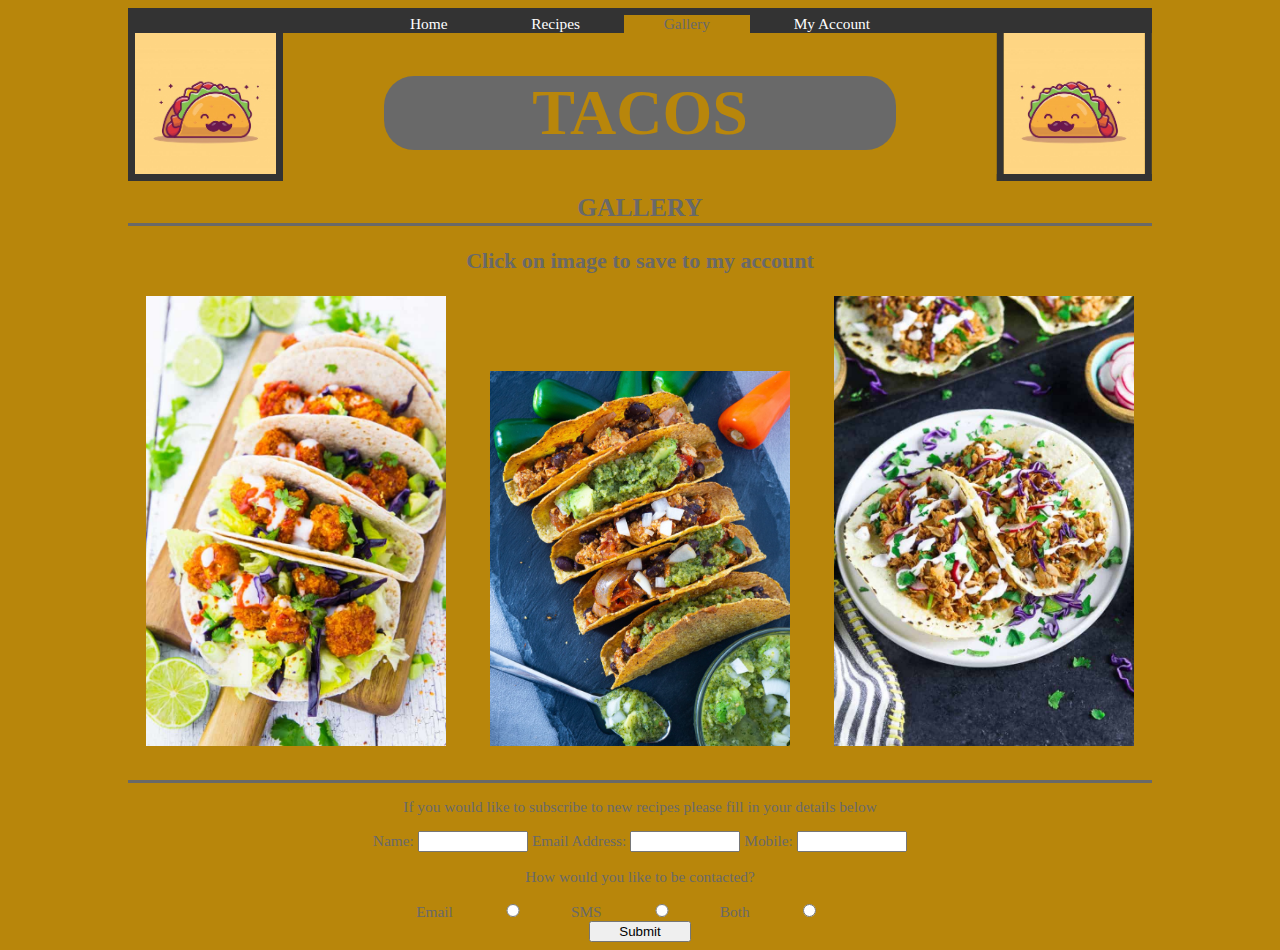
==== gallery.html @ 33af796f "Upload files" ====
<!DOCTYPE html>
<html lang="en">
    <head>
        <title>Tacos</title>
         <!--Links to the css file for this page-->
        <link rel="stylesheet" href="./css/styles.css">
    </head>
    <body onload="myLoad()">
        <nav>
            <!--Navigation bar at top of page-->
            <a href="index.html" target="_self">Home</a>
            <a href="recipe.html" target="_self">Recipes</a> 
            <a class="active" href="gallery.html" target="_self">Gallery</a>
            <a href="myAccount.html" target="_self">My Account</a>
        </nav>

        <!--Image to go aside the heading-->
        <aside class="logo1">
            <img id="image3" src = "Images/image3.jpeg" alt = "image not displaying">
        </aside>
        <aside class="logo2">
            <img id="image3Reverse" src = "Images/image3.jpeg" alt = "image not displaying">
        </aside>

        <!--Multiple headings to differentiate sections-->
        <h1>TACOS</h1>
        <h2>GALLERY</h2>

        <div>
            <h3>Click on image to save to my account</h3>
            <!--Images showing 'image not displaying if the image cannot load'-->
            <img id="image4" src = "Images/image4.jpeg" alt = "image not displaying">
            <img id="image6" src = "Images/image6.jpeg" alt = "image not displaying">
            <img id="image5" src = "Images/image5.jpeg" alt = "image not displaying">
        </div>

        <!--The footer of the page containing input both via text and radio button with a submit button-->
        </div>
        <div class="subscribe">
            <p>If you would like to subscribe to new recipes please fill in your details below</p>
            <form>
                <label for="name">Name:</label>
                <input type="text" id="name" name="name">
                <label for="email">Email Address:</label>
                <input type="text" id="email" name="email">
                <label for="phone">Mobile:</label>
                <input type="text" id="phone" name="phone"><br>
                <p>How would you like to be contacted?</p>
                <label for="email2">Email</label>
                <input type="radio" id="email2" name="email2">
                <label for="sms">SMS</label>
                <input type="radio" id="sms" name="sms">
                <label for="both">Both</label>
                <input type="radio" id="both" name="both"><br>
                <input type="button" value="Submit" id="submitForm">
            </form>
        </div>

        <script type="text/javascript" src="./js/tacoWebsite.js"></script>
    </body>
</html>


<!--
Image Sources
https://www.freepik.com/free-photos-vectors/cartoon-taco
https://veganheaven.org/recipe/vegan-cauliflower-tacos/
https://veganhuggs.com/jackfruit-carnitas-tacos/
https://plantifulheart.com/en/healthy-vegan-tacos-with-salsa-verde/
-->
---- css/styles.css ----
/* The main body of the file containing the main font style and colours */
body {
    background-color:darkgoldenrod;
    text-align: center;
    max-width:80%;
    margin-left:auto;
    margin-right:auto;
    color:dimgray;
    font-family: fantasy;
    font-size: 1.2vw;
}
/* Navigation bar at top of page */
nav {
    background-color:#333;
    overflow: hidden;
    border-top: solid #333 7px;
}
nav a {
    padding: 20px 40px;
    text-decoration: none;
    color:white;
    text-decoration: none;
    
}
/* Change colour of navigation button when hovering over */
nav a:hover {
    background-color:lightgreen;
    color: dimgray;
}
/* Colour of button of the current page */
nav a.active {
    background-color: darkgoldenrod;
    color: dimgray;
}
/* Heading 1 in its own block of text with different background colour */
h1 {
    font-size: 5vw;
    background-color: dimgray;
    color:darkgoldenrod;
    max-width: 50%;
    margin-left: auto;
    margin-right: auto;
    border-radius: 30px;
}
/* Logo image in top corners of page  */
.logo1 {
    float: left;
}
#image3{
    max-width: 11vw;
    border:solid #333 7px;
    border-top:none
}
.logo2 {
    float: right;
}
/* Same image but flipped */
#image3Reverse{
    max-width: 11vw;
    border:solid #333 7px;
    border-top:none;
    transform: scaleX(-1);
}
h2 {
    font-size: 2vw;
    border-bottom: solid;
}


/* Styles specific for index page */
/* The main content of the page in #container makes use of the table/grid function */
#container {
    display:grid;
    padding-top: 20px;
    word-wrap: normal;
}
#aside1 {
    grid-column: 1/1;
    grid-row:1/2;
}
section {
    grid-column: 2/5;
    grid-row:1/1;
    max-width: 20vw;
}
#aside2 {
    grid-column: 6/6;
    grid-row:1/2;
}
#image1 {
    width:70%;
    border: solid dimgray 7px;
    border-radius: 20px;
}
#image2 {
    width:70%;
    border: solid dimgray 7px;
    border-radius: 20px;
}
/* paragraph in its own block of text with difrent background colour containing information and testimonials */
.paragraph {
    background-color:burlywood ;
    border-radius: 20px;
}


/* Styles specific for recipe page */
/* The recipes making use of the table to contain two recipes */
.recipesList {
    background-color: burlywood;
    font-family: monospace;
    text-align: left;
    display:grid;
    max-width: 1200px;
    border: solid;
    border-radius: 10px;
}
#recipe1 {
    grid-column: 1/1;
    word-wrap: normal;
    padding: 20px;
    column-width: 600px;
}

#recipe3 {
    grid-column: 2/2;
    word-wrap: normal;
    padding:20px;
    border-left:solid;
    column-width: 600px;
}
.like {
    text-align: right;
}
/* Different font sizes to seperate different text */
h3 {
    font-size: 22px;
}
h4 {
    font-size: 13px;
}
.ingredients {
    font-size: 13px;
}

#commentsSection {
    margin-top: 100px;
    background-color: burlywood;
    padding:10px;
    text-align: left;
    max-width: 1200px;
    border: solid;
    border-radius: 10px;
}
#commentBox {
    width:60vw;
    height:5vw;
    margin-bottom:4px;
    border-radius: 5px;
}
#commentList {
    text-align:left;
    font-size:1.5vw
}


/* Styles specific for gallery page */
/* Images using padding to create the space between each of them */
#image4{
    max-width:300px;
    padding-right: 40px;
}
#image6{
    max-width:300px;
}
#image5{
    max-width:300px;
    padding-left: 40px;
}


/* Styles for save for later page */
#myAccount {
    text-align: left;
}
#details {
    background-color: burlywood;
    text-align: center;
    border: solid;
    width:50vw;
    border-radius: 10px;
    margin:auto
}
.savedRecipes {
    background-color: burlywood;
    font-family: monospace;
    text-align: left;
    max-width: 1200px;
    border: solid;
    border-radius: 10px;

}
.saved {
    margin: 10px;
    max-width: 10vw;
}

.hidden {
    display: none;
}

/* subscribe information seperated with border */
.subscribe {
    border-top:solid;
    margin-top: 30px;
}
input {
    width:8vw;
}
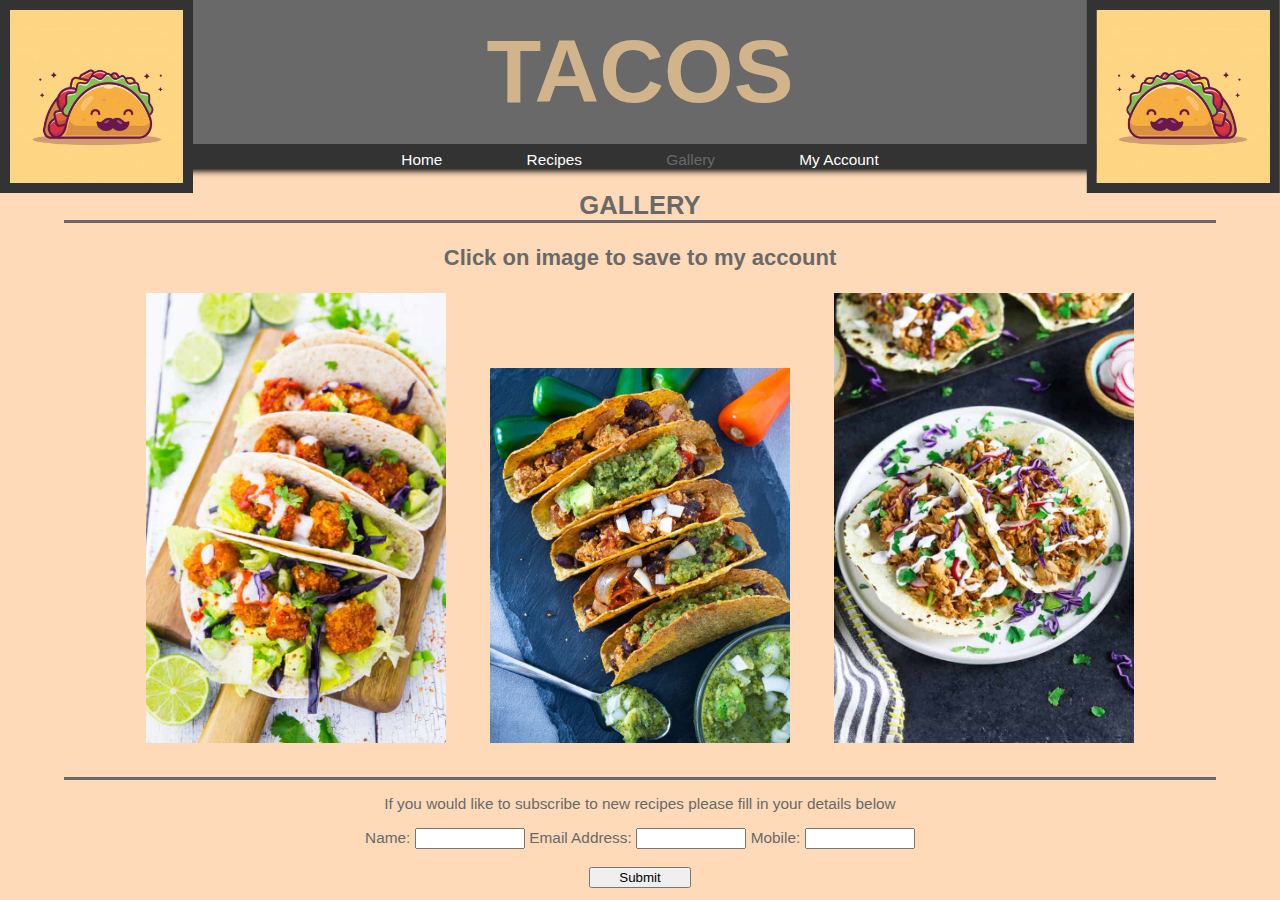
==== commit 18e2a108: "updated styling" ====
--- a/gallery.html
+++ b/gallery.html
@@ -6,13 +6,7 @@
         <link rel="stylesheet" href="./css/styles.css">
     </head>
     <body onload="myLoad()">
-        <nav>
-            <!--Navigation bar at top of page-->
-            <a href="index.html" target="_self">Home</a>
-            <a href="recipe.html" target="_self">Recipes</a> 
-            <a class="active" href="gallery.html" target="_self">Gallery</a>
-            <a href="myAccount.html" target="_self">My Account</a>
-        </nav>
+        
 
         <!--Image to go aside the heading-->
         <aside class="logo1">
@@ -24,6 +18,15 @@
 
         <!--Multiple headings to differentiate sections-->
         <h1>TACOS</h1>
+        <nav>
+            <!--Navigation bar at top of page-->
+            <a href="index.html" target="_self">Home</a>
+            <a href="recipe.html" target="_self">Recipes</a> 
+            <a class="active" href="gallery.html" target="_self">Gallery</a>
+            <a href="myAccount.html" target="_self">My Account</a>
+        </nav>
+
+
         <h2>GALLERY</h2>
 
         <div>
@@ -44,14 +47,7 @@
                 <label for="email">Email Address:</label>
                 <input type="text" id="email" name="email">
                 <label for="phone">Mobile:</label>
-                <input type="text" id="phone" name="phone"><br>
-                <p>How would you like to be contacted?</p>
-                <label for="email2">Email</label>
-                <input type="radio" id="email2" name="email2">
-                <label for="sms">SMS</label>
-                <input type="radio" id="sms" name="sms">
-                <label for="both">Both</label>
-                <input type="radio" id="both" name="both"><br>
+                <input type="text" id="phone" name="phone"><br><br>
                 <input type="button" value="Submit" id="submitForm">
             </form>
         </div>
--- a/css/styles.css
+++ b/css/styles.css
@@ -1,19 +1,24 @@
 /* The main body of the file containing the main font style and colours */
 body {
-    background-color:darkgoldenrod;
+    background-color:peachpuff;
     text-align: center;
-    max-width:80%;
+    max-width:90%;
     margin-left:auto;
     margin-right:auto;
     color:dimgray;
-    font-family: fantasy;
+    font-family:Arial, Helvetica, sans-serif;
     font-size: 1.2vw;
 }
 /* Navigation bar at top of page */
 nav {
+    margin-top: 8.5%;
+    width: 100%;
+    margin-left: auto;
+    margin-right: auto;
     background-color:#333;
     overflow: hidden;
     border-top: solid #333 7px;
+    box-shadow: 0px 8px 6px -6px black;
 }
 nav a {
     padding: 20px 40px;
@@ -21,6 +26,7 @@
     color:white;
     text-decoration: none;
     
+    
 }
 /* Change colour of navigation button when hovering over */
 nav a:hover {
@@ -29,36 +35,48 @@
 }
 /* Colour of button of the current page */
 nav a.active {
-    background-color: darkgoldenrod;
+    
     color: dimgray;
+    margin-top: -5%;
 }
 /* Heading 1 in its own block of text with different background colour */
 h1 {
-    font-size: 5vw;
+    font-size: 7vw;
     background-color: dimgray;
-    color:darkgoldenrod;
-    max-width: 50%;
+    color:tan;
     margin-left: auto;
     margin-right: auto;
-    border-radius: 30px;
+    margin-top: -1%;
+    padding-top: 2%;
+    padding-bottom:3.4%;
+    margin-bottom: -10%;
+    text-shadow: 3 px 3px  black
+    
 }
 /* Logo image in top corners of page  */
 .logo1 {
     float: left;
+    
 }
 #image3{
-    max-width: 11vw;
-    border:solid #333 7px;
-    border-top:none
+    max-width: 13.5vw;
+    position: absolute;
+    top: 0px;
+    left: 0px;
+    border:solid #333 10px;
+    
 }
 .logo2 {
     float: right;
+    
 }
 /* Same image but flipped */
 #image3Reverse{
-    max-width: 11vw;
-    border:solid #333 7px;
-    border-top:none;
+    max-width: 13.5vw;
+    border:solid #333 10px;
+    position: absolute;
+    top: 0px;
+    right: 0px;
     transform: scaleX(-1);
 }
 h2 {
@@ -81,7 +99,11 @@
 section {
     grid-column: 2/5;
     grid-row:1/1;
-    max-width: 20vw;
+    max-width: 30vw;
+    padding: 30px;
+    background-color:burlywood ;
+    border-radius: 20px;
+    box-shadow: 0px 0px 10px 2px #ccc;
 }
 #aside2 {
     grid-column: 6/6;
@@ -97,11 +119,8 @@
     border: solid dimgray 7px;
     border-radius: 20px;
 }
-/* paragraph in its own block of text with difrent background colour containing information and testimonials */
-.paragraph {
-    background-color:burlywood ;
-    border-radius: 20px;
-}
+
+
 
 
 /* Styles specific for recipe page */
@@ -114,6 +133,8 @@
     max-width: 1200px;
     border: solid;
     border-radius: 10px;
+    margin-left: auto;
+    margin-right:auto;
 }
 #recipe1 {
     grid-column: 1/1;
@@ -217,3 +238,6 @@
 input {
     width:8vw;
 }
+#userName {
+    font-size: 20px;
+}
